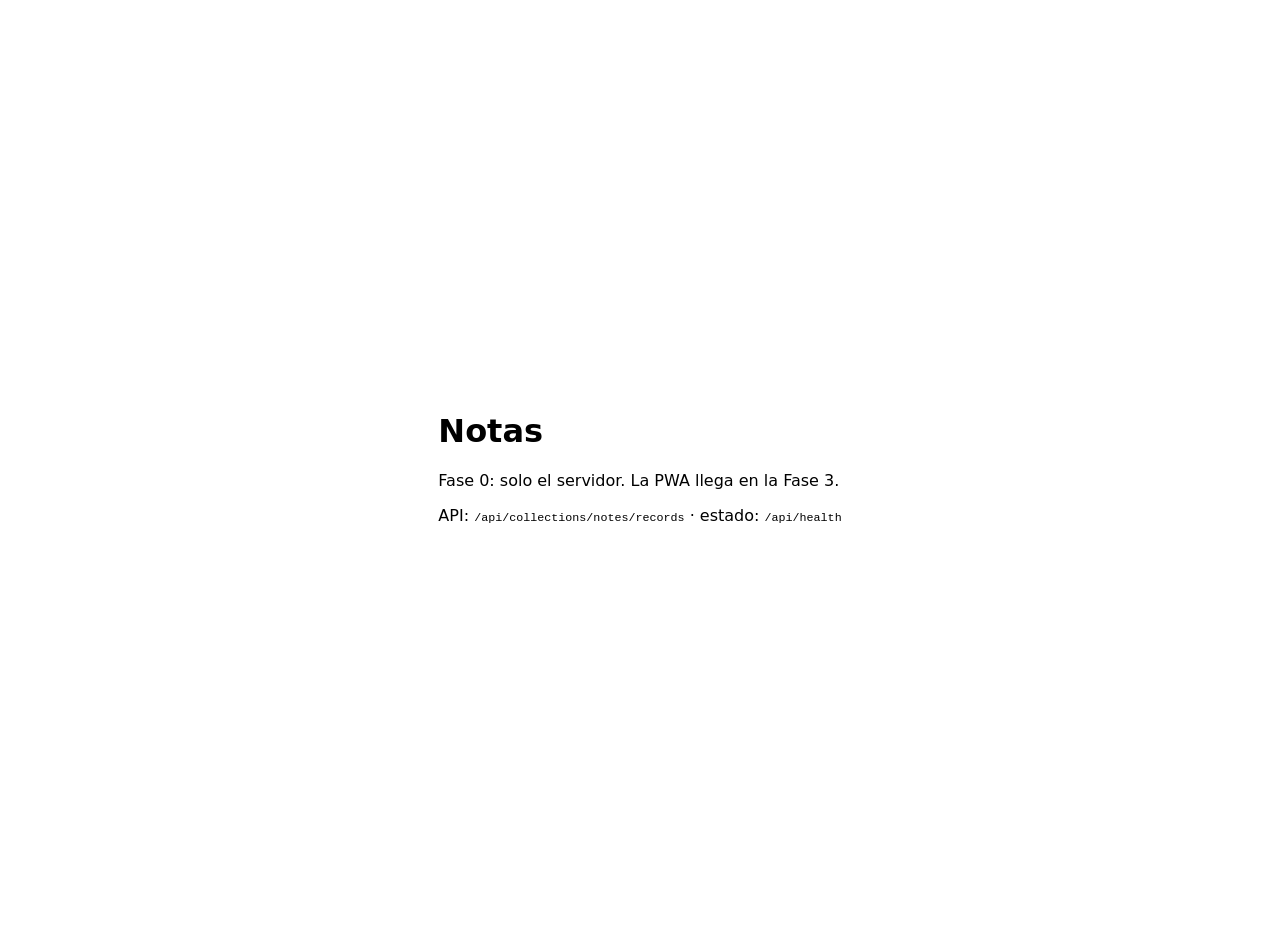
==== pb_public/index.html @ a4fda807 "Fase 0: servidor, esquema y reglas PocketBase 0.39.6 + Caddy en docker compose, con dos entradas (ta" ====
<!doctype html>
<html lang="es">
<head>
  <meta charset="utf-8">
  <meta name="viewport" content="width=device-width, initial-scale=1">
  <title>Notas</title>
  <style>
    :root { color-scheme: light dark; font-family: system-ui, sans-serif; }
    body { margin: 0; min-height: 100vh; display: grid; place-items: center; padding: 16px; }
    main { max-width: 36rem; }
    code { font-size: .9em; }
  </style>
</head>
<body>
  <main>
    <h1>Notas</h1>
    <p>Fase 0: solo el servidor. La PWA llega en la Fase 3.</p>
    <p>API: <code>/api/collections/notes/records</code> · estado: <code>/api/health</code></p>
  </main>
  <script src="js/md.js?v=1"></script>
</body>
</html>
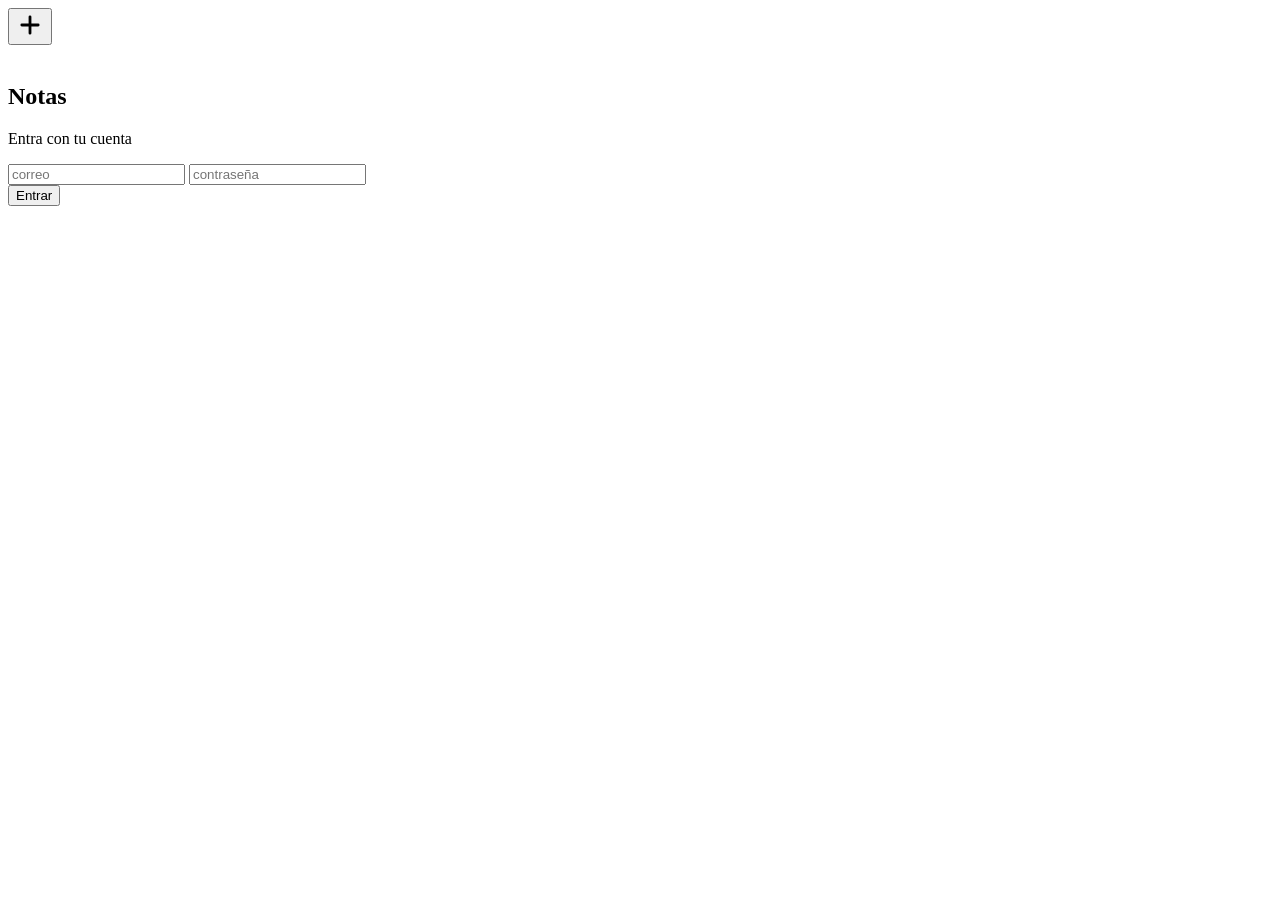
==== commit ab354068: "Fase 3: la PWA (HyperOS) con editor ProseMirror, Markdown↔doc propio, local-first, adjuntos, histori" ====
--- a/pb_public/index.html
+++ b/pb_public/index.html
@@ -1,22 +1,65 @@
-<!doctype html>
+<!DOCTYPE html>
 <html lang="es">
 <head>
-  <meta charset="utf-8">
-  <meta name="viewport" content="width=device-width, initial-scale=1">
-  <title>Notas</title>
-  <style>
-    :root { color-scheme: light dark; font-family: system-ui, sans-serif; }
-    body { margin: 0; min-height: 100vh; display: grid; place-items: center; padding: 16px; }
-    main { max-width: 36rem; }
-    code { font-size: .9em; }
-  </style>
+<meta charset="UTF-8">
+<meta name="viewport" content="width=device-width, initial-scale=1.0, maximum-scale=1.0, user-scalable=no, viewport-fit=cover, interactive-widget=resizes-content">
+<title>Notas</title>
+<link rel="manifest" href="/manifest.webmanifest">
+<link rel="apple-touch-icon" href="/icons/apple-touch-icon.png">
+<link rel="icon" type="image/png" sizes="192x192" href="/icons/icon-192.png">
+<meta name="apple-mobile-web-app-capable" content="yes">
+<meta name="mobile-web-app-capable" content="yes">
+<meta name="apple-mobile-web-app-status-bar-style" content="default">
+<meta name="apple-mobile-web-app-title" content="Notas">
+<meta name="theme-color" content="#F5F5F7" media="(prefers-color-scheme: light)">
+<meta name="theme-color" content="#121214" media="(prefers-color-scheme: dark)">
+<!-- Regla dura (ver CLAUDE.md): al editar un js/css hay que subir el ?v=
+     de TODOS, porque Caddy los cachea un año por URL. -->
+<link rel="stylesheet" href="/styles.css?v=4">
 </head>
 <body>
-  <main>
-    <h1>Notas</h1>
-    <p>Fase 0: solo el servidor. La PWA llega en la Fase 3.</p>
-    <p>API: <code>/api/collections/notes/records</code> · estado: <code>/api/health</code></p>
+<div id="app" data-view="list">
+  <nav id="side" class="side"></nav>
+  <main class="main">
+    <header id="head" class="head"></header>
+    <!-- La barra de formato: en el teléfono pegada sobre el teclado
+         (position:fixed), en escritorio aquí mismo, entre cabecera y
+         contenido. La pinta toolbarHTML(). -->
+    <div id="toolbar" class="toolbar"></div>
+    <div id="content" class="content"></div>
   </main>
-  <script src="js/md.js?v=1"></script>
+  <button id="fab" class="fab" title="Nueva nota" aria-label="Nueva nota"><svg viewBox="0 0 24 24" width="28" height="28" fill="none" stroke="currentColor" stroke-width="2.4" stroke-linecap="round"><path d="M12 5v14M5 12h14"/></svg></button>
+</div>
+<!-- Fuera de #app: no los toca morph() y no quedan atrapados en su contexto de apilamiento. -->
+<div id="scrim" class="scrim"></div>
+<div id="pop" class="pop"></div>
+<div id="modal" class="modal"></div>
+<div id="netbar"></div>
+<div id="toasts" aria-live="polite"></div>
+<input id="file-in" type="file" accept="image/*" multiple hidden>
+<div id="login" class="login">
+  <form class="lg-card" onsubmit="event.preventDefault();doLogin()">
+    <img class="lg-logo" src="/icons/icon-192.png" alt="">
+    <h2>Notas</h2>
+    <p class="lg-sub">Entra con tu cuenta</p>
+    <input id="lg-email" type="email" placeholder="correo" autocomplete="username" required>
+    <input id="lg-pass" type="password" placeholder="contraseña" autocomplete="current-password" required>
+    <div id="lg-err" class="lg-err"></div>
+    <button id="lg-btn" type="submit">Entrar</button>
+  </form>
+</div>
+<script src="/js/morphdom.js?v=4"></script>
+<script src="/js/prosemirror.js?v=4"></script>
+<script src="/js/md.js?v=4"></script>
+<script src="/js/mdpm.js?v=4"></script>
+<script src="/js/icons.js?v=4"></script>
+<script src="/js/state.js?v=4"></script>
+<script src="/js/idb.js?v=4"></script>
+<script src="/js/toast.js?v=4"></script>
+<script src="/js/sync.js?v=4"></script>
+<script src="/js/editor.js?v=4"></script>
+<script src="/js/render.js?v=4"></script>
+<script src="/js/actions.js?v=4"></script>
+<script src="/js/boot.js?v=4"></script>
 </body>
 </html>
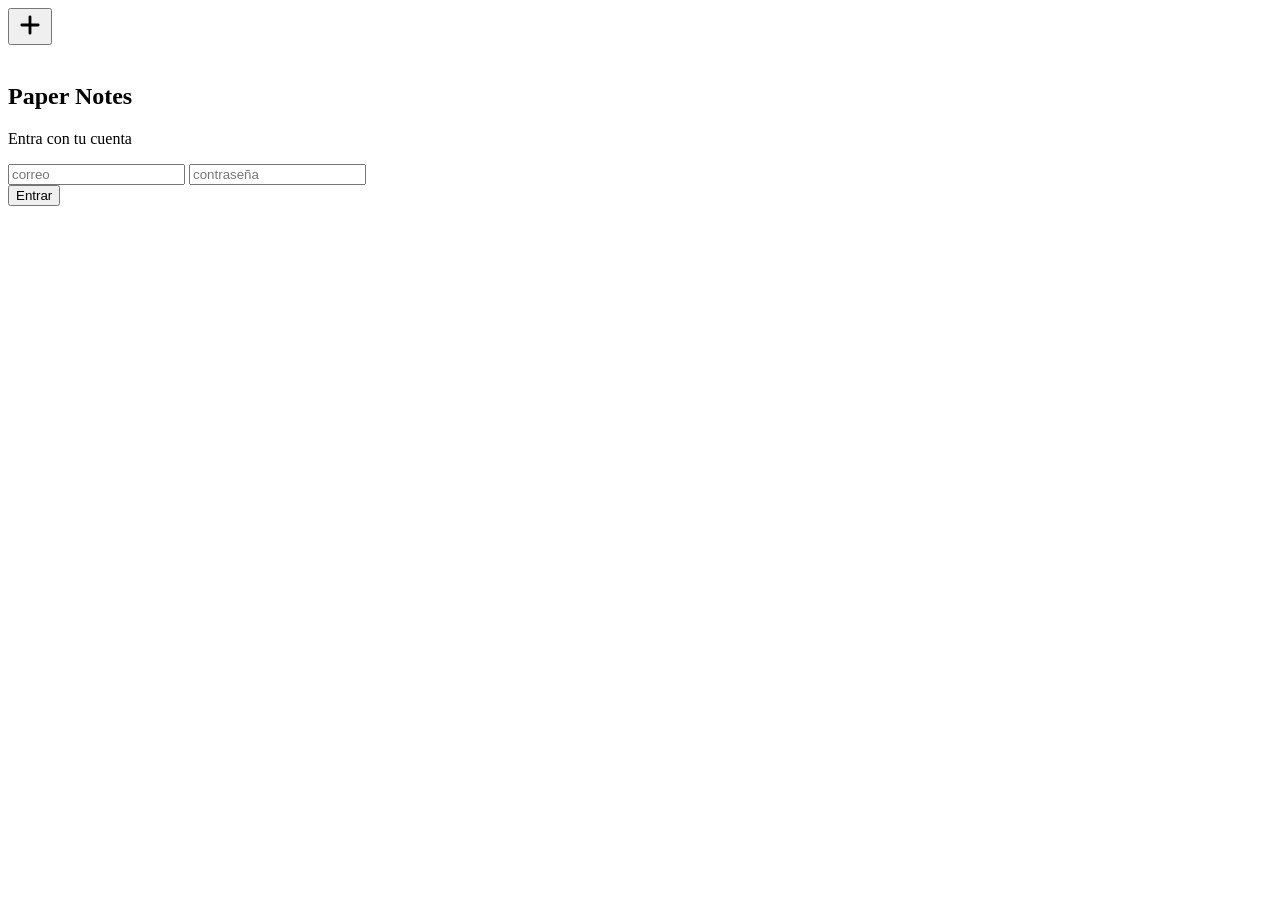
==== commit 243f44ff: "Paper Notes: nombre, README para el repo público y licencia de morphdom - La marca pasa a «Paper Not" ====
--- a/pb_public/index.html
+++ b/pb_public/index.html
@@ -3,19 +3,19 @@
 <head>
 <meta charset="UTF-8">
 <meta name="viewport" content="width=device-width, initial-scale=1.0, maximum-scale=1.0, user-scalable=no, viewport-fit=cover, interactive-widget=resizes-content">
-<title>Notas</title>
+<title>Paper Notes</title>
 <link rel="manifest" href="/manifest.webmanifest">
 <link rel="apple-touch-icon" href="/icons/apple-touch-icon.png">
 <link rel="icon" type="image/png" sizes="192x192" href="/icons/icon-192.png">
 <meta name="apple-mobile-web-app-capable" content="yes">
 <meta name="mobile-web-app-capable" content="yes">
 <meta name="apple-mobile-web-app-status-bar-style" content="default">
-<meta name="apple-mobile-web-app-title" content="Notas">
+<meta name="apple-mobile-web-app-title" content="Paper Notes">
 <meta name="theme-color" content="#F5F5F7" media="(prefers-color-scheme: light)">
 <meta name="theme-color" content="#121214" media="(prefers-color-scheme: dark)">
 <!-- Regla dura (ver CLAUDE.md): al editar un js/css hay que subir el ?v=
      de TODOS, porque Caddy los cachea un año por URL. -->
-<link rel="stylesheet" href="/styles.css?v=4">
+<link rel="stylesheet" href="/styles.css?v=7">
 </head>
 <body>
 <div id="app" data-view="list">
@@ -40,7 +40,7 @@
 <div id="login" class="login">
   <form class="lg-card" onsubmit="event.preventDefault();doLogin()">
     <img class="lg-logo" src="/icons/icon-192.png" alt="">
-    <h2>Notas</h2>
+    <h2>Paper Notes</h2>
     <p class="lg-sub">Entra con tu cuenta</p>
     <input id="lg-email" type="email" placeholder="correo" autocomplete="username" required>
     <input id="lg-pass" type="password" placeholder="contraseña" autocomplete="current-password" required>
@@ -48,18 +48,18 @@
     <button id="lg-btn" type="submit">Entrar</button>
   </form>
 </div>
-<script src="/js/morphdom.js?v=4"></script>
-<script src="/js/prosemirror.js?v=4"></script>
-<script src="/js/md.js?v=4"></script>
-<script src="/js/mdpm.js?v=4"></script>
-<script src="/js/icons.js?v=4"></script>
-<script src="/js/state.js?v=4"></script>
-<script src="/js/idb.js?v=4"></script>
-<script src="/js/toast.js?v=4"></script>
-<script src="/js/sync.js?v=4"></script>
-<script src="/js/editor.js?v=4"></script>
-<script src="/js/render.js?v=4"></script>
-<script src="/js/actions.js?v=4"></script>
-<script src="/js/boot.js?v=4"></script>
+<script src="/js/morphdom.js?v=7"></script>
+<script src="/js/prosemirror.js?v=7"></script>
+<script src="/js/md.js?v=7"></script>
+<script src="/js/mdpm.js?v=7"></script>
+<script src="/js/icons.js?v=7"></script>
+<script src="/js/state.js?v=7"></script>
+<script src="/js/idb.js?v=7"></script>
+<script src="/js/toast.js?v=7"></script>
+<script src="/js/sync.js?v=7"></script>
+<script src="/js/editor.js?v=7"></script>
+<script src="/js/render.js?v=7"></script>
+<script src="/js/actions.js?v=7"></script>
+<script src="/js/boot.js?v=7"></script>
 </body>
 </html>
